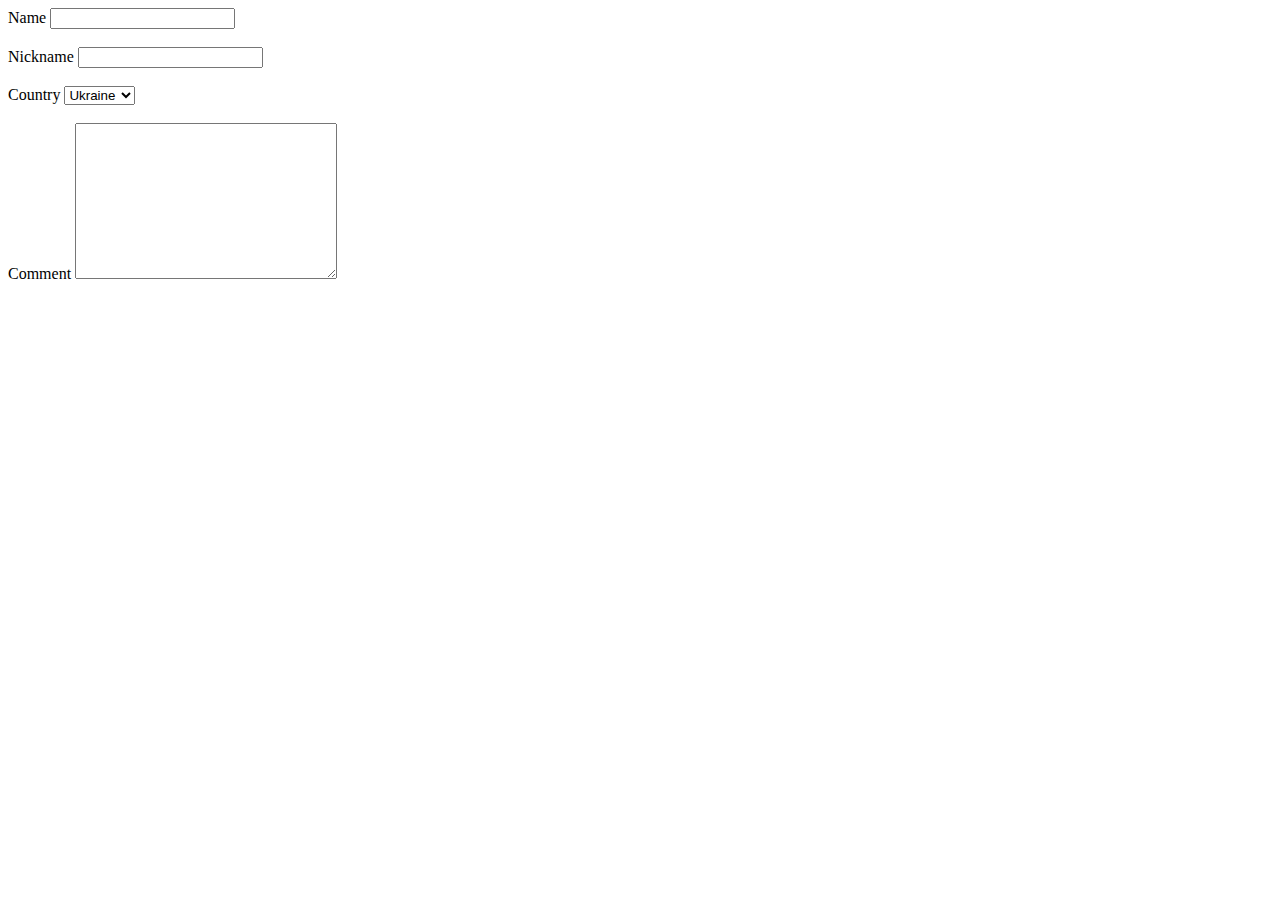
==== task_2.html @ fffee1d4 "task 2 complete" ====
<!DOCTYPE html>
<html lang="en">
<head>
    <meta charset="UTF-8">
    <title>Task 2</title>
</head>
<body>
<form>
    <label for="name">Name</label>
    <input id="name" type="text"><br><br>
    <label for="nickname">Nickname</label>
    <input id="nickname" type="text"><br><br>
    <label for="country">Country</label>
    <select name="" id="country">
        <option value="ua">Ukraine</option>
        <option value="pl">Poland</option>
        <option value="en">England</option>
    </select><br><br>
    <label for="comment">Comment</label>
    <textarea name="" id="comment" cols="30" rows="10"></textarea>
</form>
<script src="task_2.js"></script>
</body>
</html>
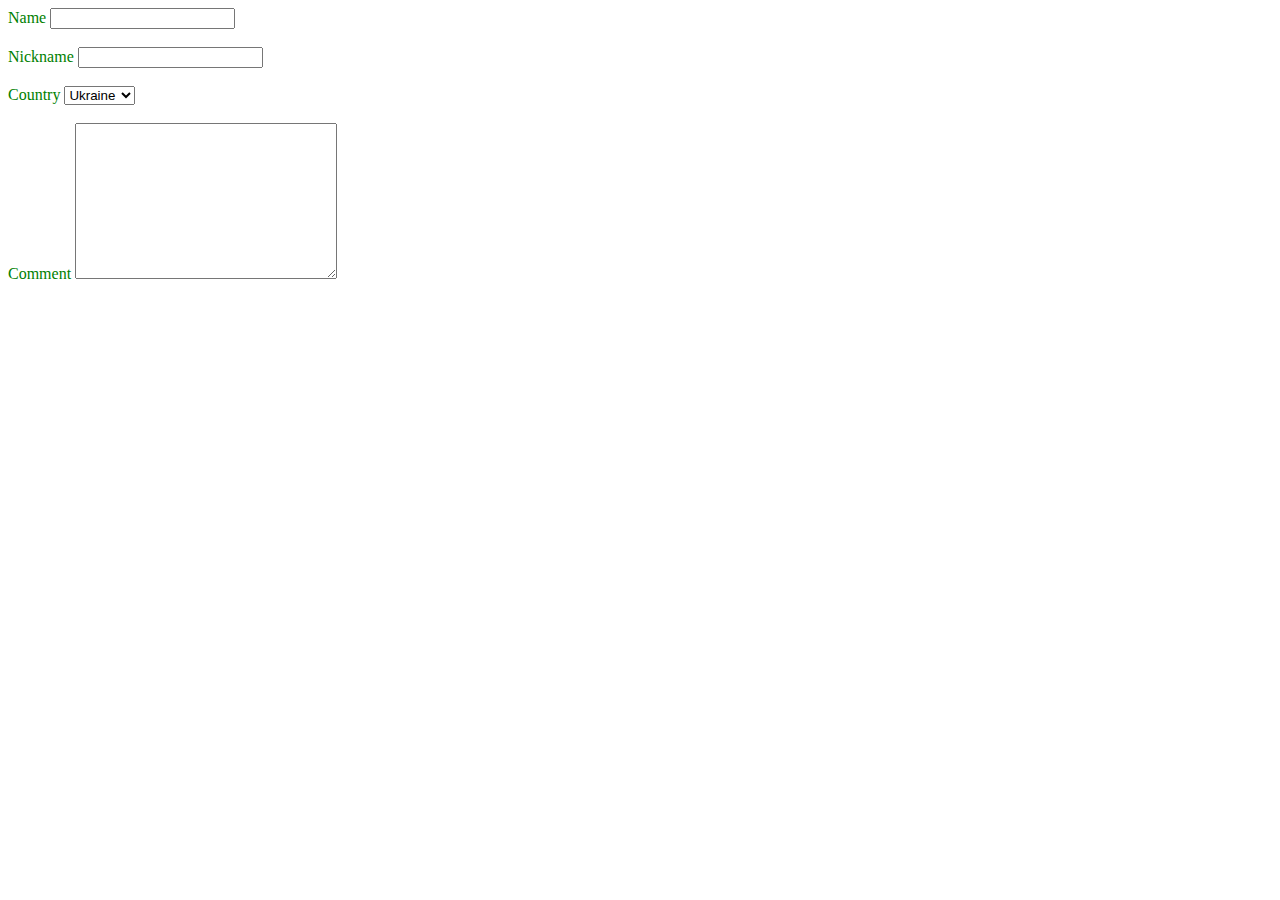
==== commit 8ce8c582: "task 6 fix" ====
--- a/task_2.html
+++ b/task_2.html
@@ -3,6 +3,11 @@
 <head>
     <meta charset="UTF-8">
     <title>Task 2</title>
+    <style>
+        body{
+            color: green;
+        }
+    </style>
 </head>
 <body>
 <form>
